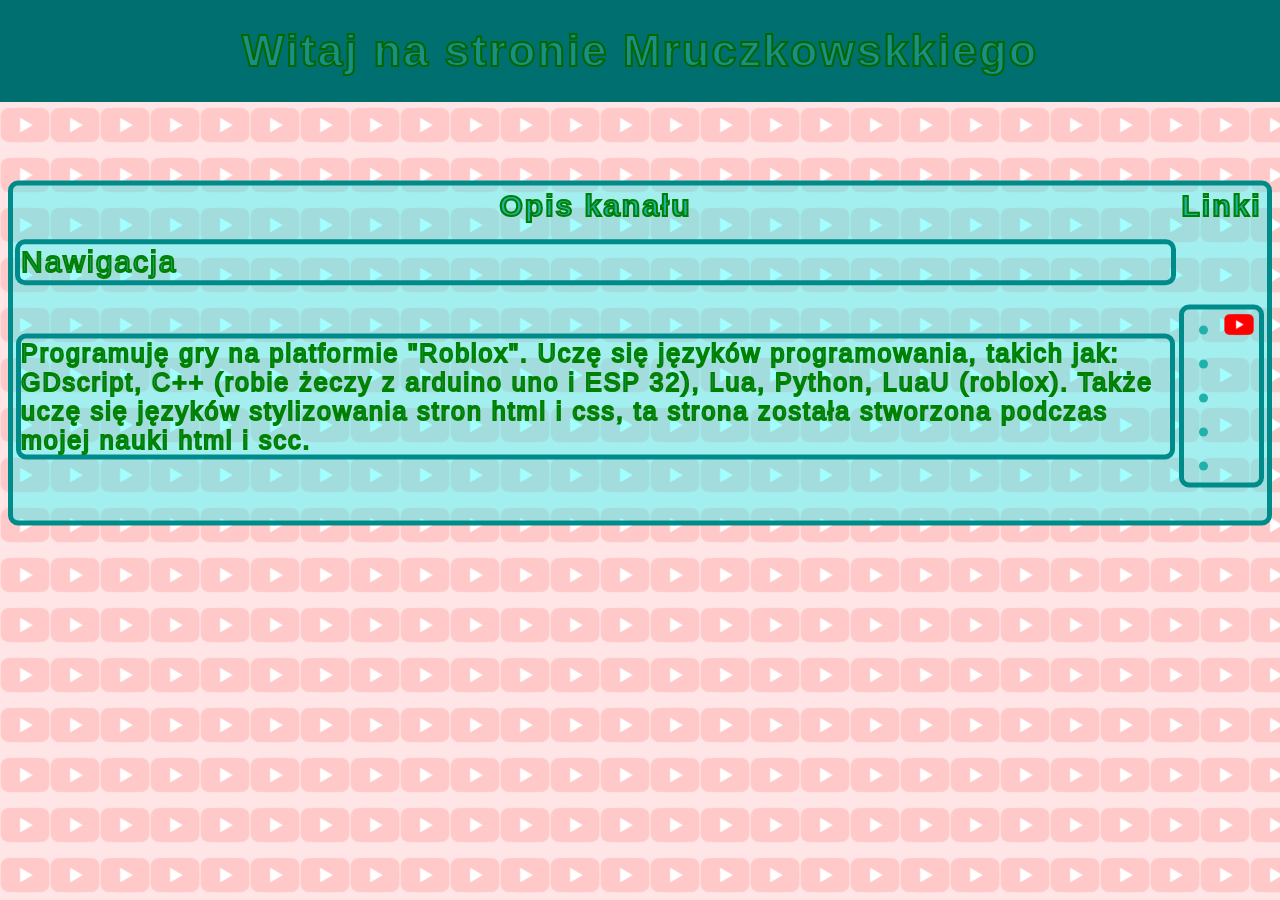
==== index.html @ cde1f60c "Create" ====
<!DOCTYPE html>
<html lang="pl">
    <head>
        <meta charset="UTF-8" />
        <title>Mruczkowskki</title>
        <link rel="stylesheet" href="styles.css" />
        <meta name="description" content="Strona Mruczkowskkiego!">
        <meta name="keywords" content="Youtube, Strona twórcy">
        <meta name="author" content="Mruczkowskki">
    </head>
    <body>
        <a target="_blank" href="https://www.youtube.com/@Mruczkowskki">
            <h1 class="title">Witaj na stronie Mruczkowskkiego</h1>
        </a>
        
        <table>
            <thead>
                <tr>
                    <th>Opis kanału</th>
                    <th>Linki</th>
                </tr>
            </thead>
            <tbody>
                <tr>
                    <td id="navbar" class="table">Nawigacja</td>
                </tr>
                <tr>
                    <td>
                        <p id="opis" class="table">Programuję gry na platformie "Roblox". 
                            Uczę się języków programowania, takich jak:
                            GDscript, C++ (robie żeczy z arduino uno i ESP 32),
                            Lua, Python, LuaU (roblox).
                            Także uczę się języków stylizowania stron html i css,
                            ta strona została stworzona podczas mojej nauki html i scc.
                        </p>
                    </td>
                    
                    
                    <td>
                        <ul class="table" id="link">
                            <li> <a target="_blank" href="https://www.youtube.com/@Mruczkowskki">
                                <img class="icon" src="img/youtube.webp"></a>
                            </li>
                            <li></li>
                            <li></li>
                            <li></li>
                            <li></li>
                            
                        </ul>
                    </td>
                </tr>
            </tbody>
            <tfoot></tfoot>
        </table>
    </body>
</html>
---- styles.css ----
* {
    font-size: 30px;
    font-family: Impact, sans-serif;
    letter-spacing: 2px;
    color: lightseagreen;
    -webkit-text-stroke: 2px green;
}

.title {
    -webkit-text-stroke: 2px green;
    width: 100%;
    font-size: 45px;
    position: absolute;
    top: 0;
    left: 50%;
    transform: translateX(-50%);
    background-color: darkcyan;
    padding: 10px 20px;
    text-align: center;
    margin: 0;
    transition: all 0.5s;
}

.title:hover {
    filter: brightness(80%);
    padding: 25px 20px;
    transition: all 0.5s;
}

.title:body {
    position: relative;
}

body::before {
    content: "";
    position: fixed;
    top: 0;
    left: 0;
    width: 100%;
    height: 100%;
    background-color: #ff8585;
    background-image: url(img/youtube.webp);
    background-size: 50px;
    background-repeat: repeat;
    filter: opacity(21%);
    z-index: -1;
}

table {
    width: 100%;
    border: 5px solid darkcyan;
    border-radius: 10px;
    transform: translateY(50%);
    background-color: rgba(0, 255, 255, 0.36);
}

#opis {
    font-size: 25px;
}

.table {
    border: 5px solid darkcyan;
    border-radius: 10px;
}

.icon {
    filter: brightness(100%);
    width: 30px;
    transition: all 0.5s;
}

#navbar {
    transform: translateY(30%);
}


.icon:hover {
    filter: brightness(50%);
    transition: all 0.5s;
}

#link {
    width: 35px;
}
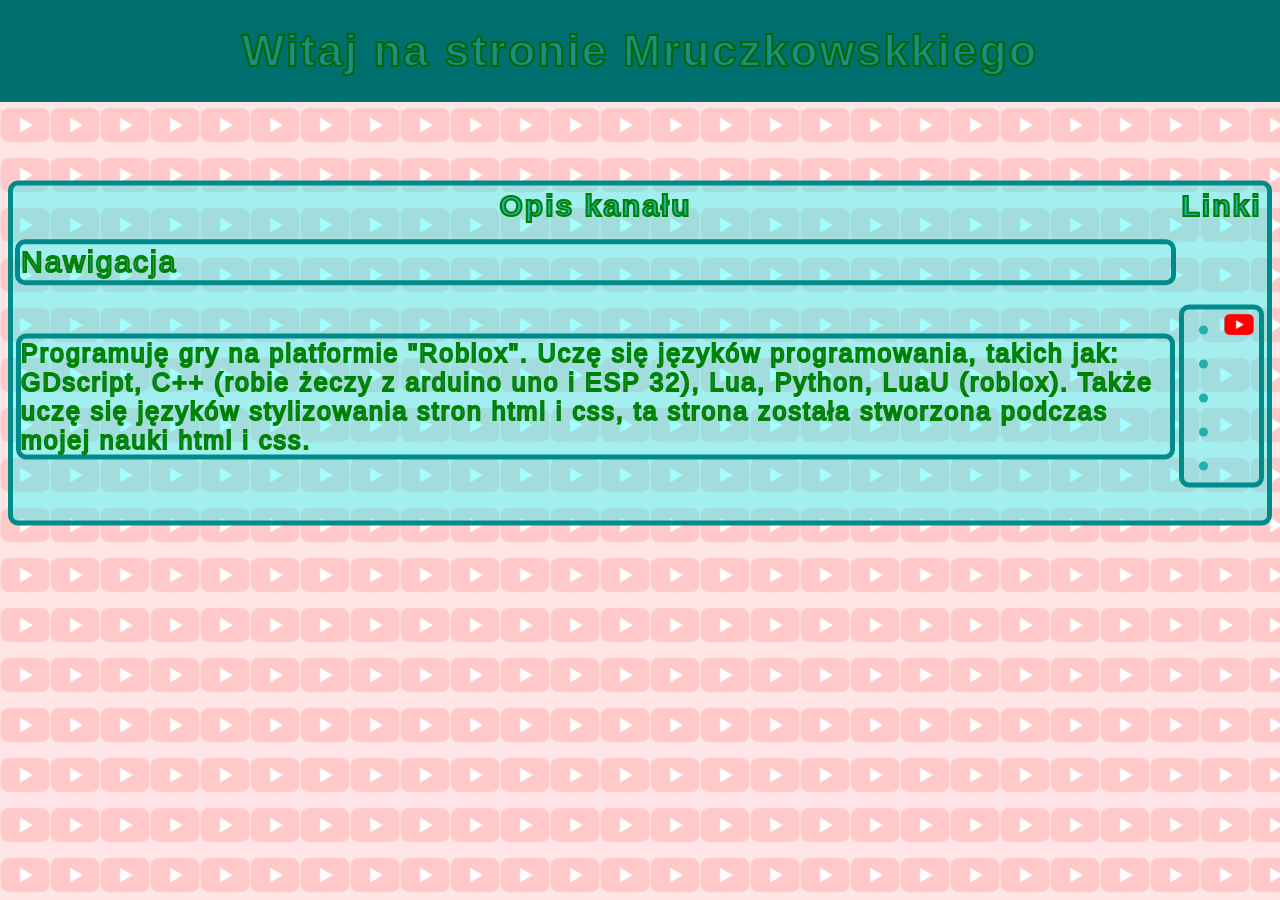
==== commit 2384f75b: "Update index.html" ====
--- a/index.html
+++ b/index.html
@@ -31,7 +31,7 @@
                             GDscript, C++ (robie żeczy z arduino uno i ESP 32),
                             Lua, Python, LuaU (roblox).
                             Także uczę się języków stylizowania stron html i css,
-                            ta strona została stworzona podczas mojej nauki html i scc.
+                            ta strona została stworzona podczas mojej nauki html i css.
                         </p>
                     </td>
                     
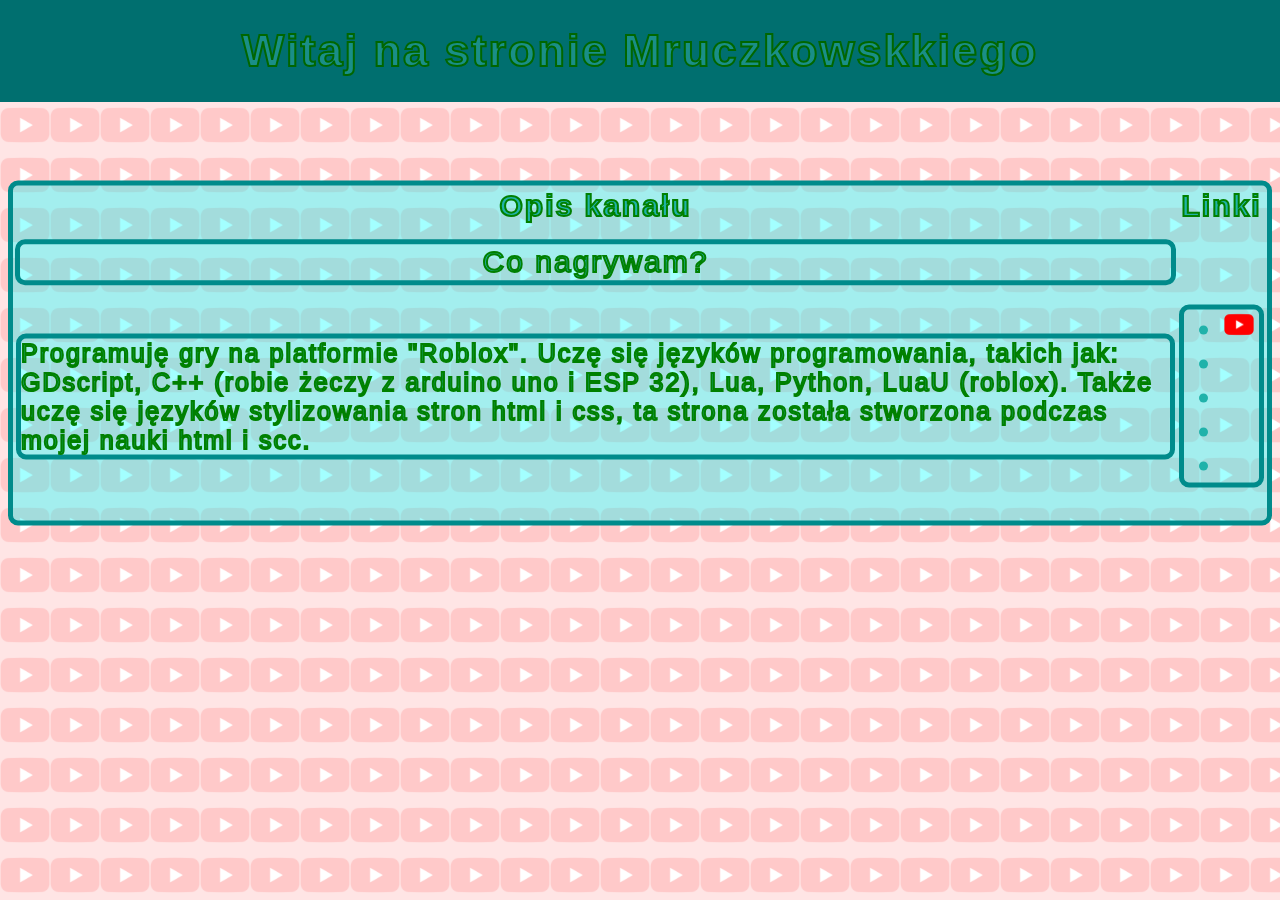
==== commit a2b85119: "Update" ====
--- a/index.html
+++ b/index.html
@@ -22,7 +22,7 @@
             </thead>
             <tbody>
                 <tr>
-                    <td id="navbar" class="table">Nawigacja</td>
+                    <td id="navbar" class="table" ><a class="button" href="sub/cn.html">Co nagrywam?</a></td>
                 </tr>
                 <tr>
                     <td>
@@ -31,7 +31,7 @@
                             GDscript, C++ (robie żeczy z arduino uno i ESP 32),
                             Lua, Python, LuaU (roblox).
                             Także uczę się języków stylizowania stron html i css,
-                            ta strona została stworzona podczas mojej nauki html i css.
+                            ta strona została stworzona podczas mojej nauki html i scc.
                         </p>
                     </td>
                     
--- a/styles.css
+++ b/styles.css
@@ -15,7 +15,7 @@
     left: 50%;
     transform: translateX(-50%);
     background-color: darkcyan;
-    padding: 10px 20px;
+    padding: 10px 0;
     text-align: center;
     margin: 0;
     transition: all 0.5s;
@@ -23,7 +23,7 @@
 
 .title:hover {
     filter: brightness(80%);
-    padding: 25px 20px;
+    padding: 25px 0;
     transition: all 0.5s;
 }
 
@@ -55,6 +55,7 @@
 }
 
 #opis {
+    
     font-size: 25px;
 }
 
@@ -71,6 +72,7 @@
 
 #navbar {
     transform: translateY(30%);
+    text-align: center;
 }
 
 
@@ -81,4 +83,17 @@
 
 #link {
     width: 35px;
+
+}
+
+.button {
+    text-decoration: none;
+    filter: brightness(100%);
+    transition: all 0.5s;
+}
+
+.button:hover {
+    text-decoration: none;
+    filter: brightness(75%);
+    transition: all 0.5s;
 }